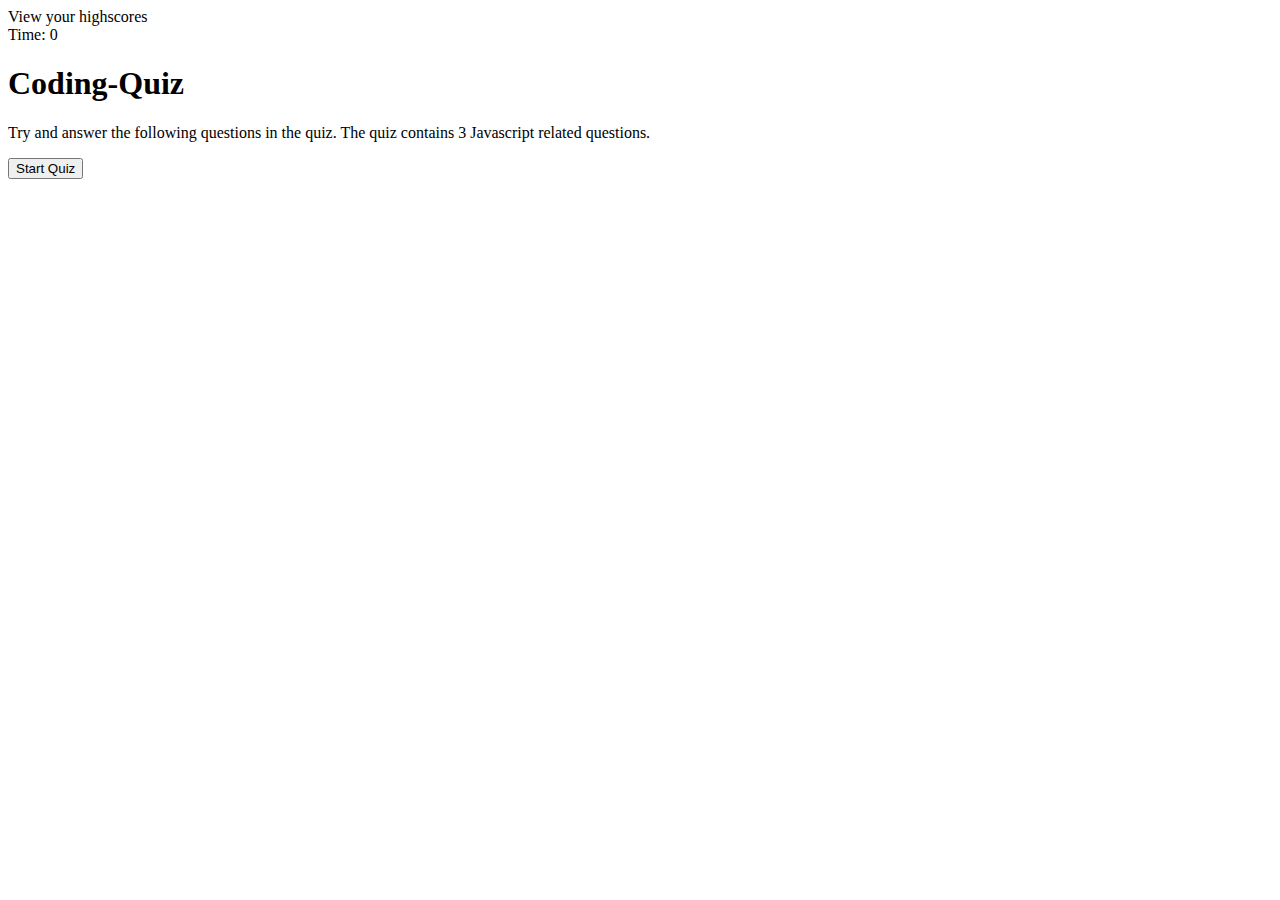
==== index.html @ fd1eba99 "initial html" ====
<!DOCTYPE html>
<html lang="en">
    <head>
        <meta charset="utf-8">
        <meta http-equiv="X-UA-Compatible" content="IE=edge">
        <title>Code-Quiz</title>
        <meta name="description" content="">
        <meta name="viewport" content="width=device-width, initial-scale=1">
        <link rel="stylesheet" href="">
    </head>
    
    
    
    <body>
      <!--Timer-->
      <header class="one">
          <div class="random-1" id="highscores-display">
              <a fref="">View your highscores</a>
          </div>
          <div class="random-1" id="clock">
              Time: <span id="time-related">0</span>
          </div>
      </header>
          
      
      <!--Coding Quiz Title-->
      <secton id="quiz-title" class ="quiz">
            <div class="one">
                <div class="random-1">
                    <h1>Coding-Quiz</h1>                    
                </div>
            </div>
            <div class="one">
                <div class="random-1">
                    <p>Try and answer the following questions in the quiz. The quiz contains 3 Javascript related questions.</p>
                </div>
            </div>
            <div class="one">
                <div class="random-1">
                    <button id="starticon">Start Quiz</button>
                </div>
            </div>
        </section>

        <!--Coding-Quiz questions-->
        <section id="quiz-questions" class="present">
            <div class="one">
                <div class="random-1 headings">
                    <h3 id="heading-title"></h3>
                </div>
            </div>
            <div class="one">
                <div class="random-1" id="options"></div>
                <div id="random-2" class="random-2 random-3"></div>
            </div>
        </section>


        
        <script src="./assets/js/script.js"></script>
        <script src="./assets/js/coding-questions.js"></script>
    </body>
</html>
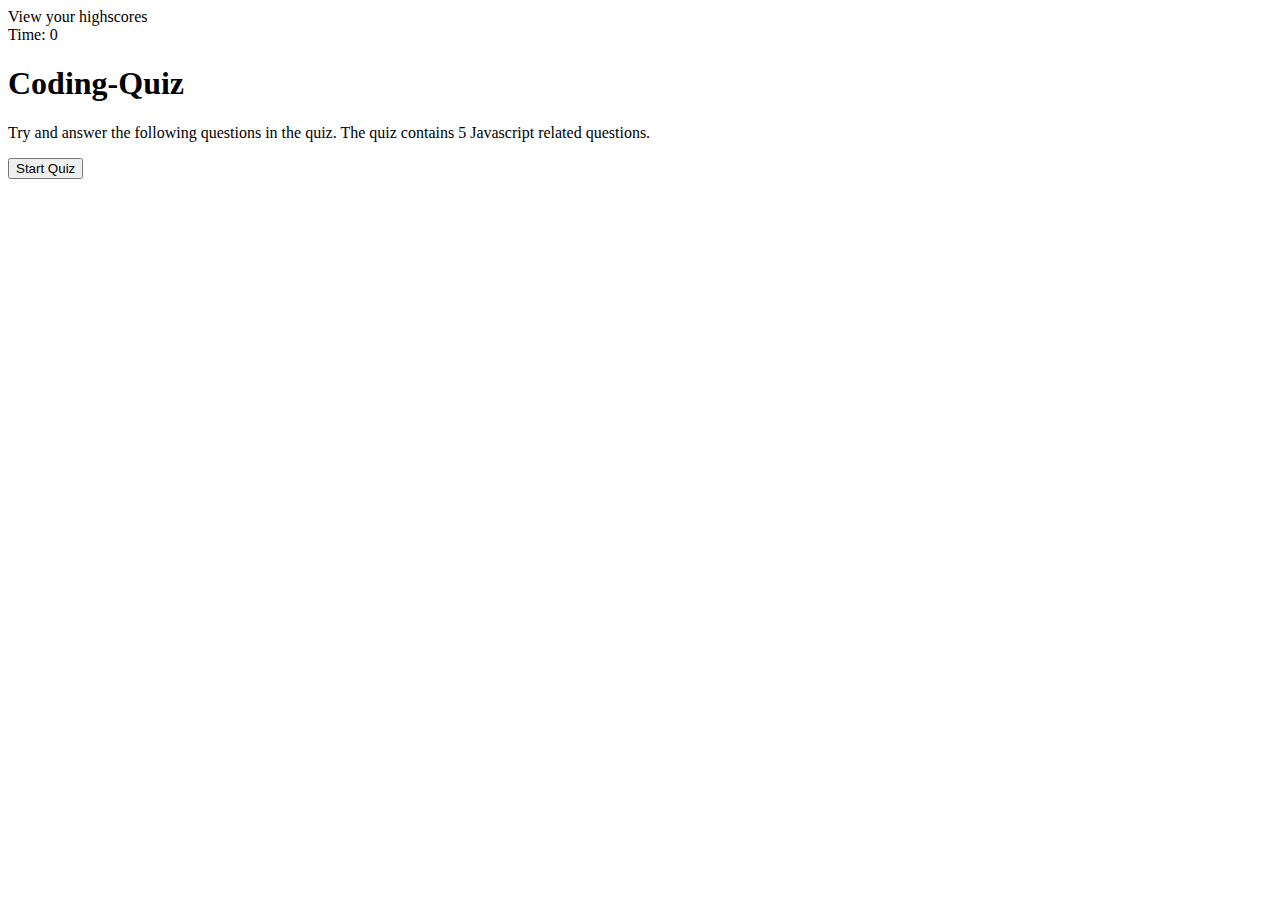
==== commit 357031e0: "added some js functions" ====
--- a/index.html
+++ b/index.html
@@ -32,7 +32,7 @@
             </div>
             <div class="one">
                 <div class="random-1">
-                    <p>Try and answer the following questions in the quiz. The quiz contains 3 Javascript related questions.</p>
+                    <p>Try and answer the following questions in the quiz. The quiz contains 5 Javascript related questions.</p>
                 </div>
             </div>
             <div class="one">
@@ -51,9 +51,11 @@
             </div>
             <div class="one">
                 <div class="random-1" id="options"></div>
-                <div id="random-2" class="random-2 random-3"></div>
+                <div id="remark" class="remark hidden"></div>
             </div>
         </section>
+
+        <!---->
 
 
         
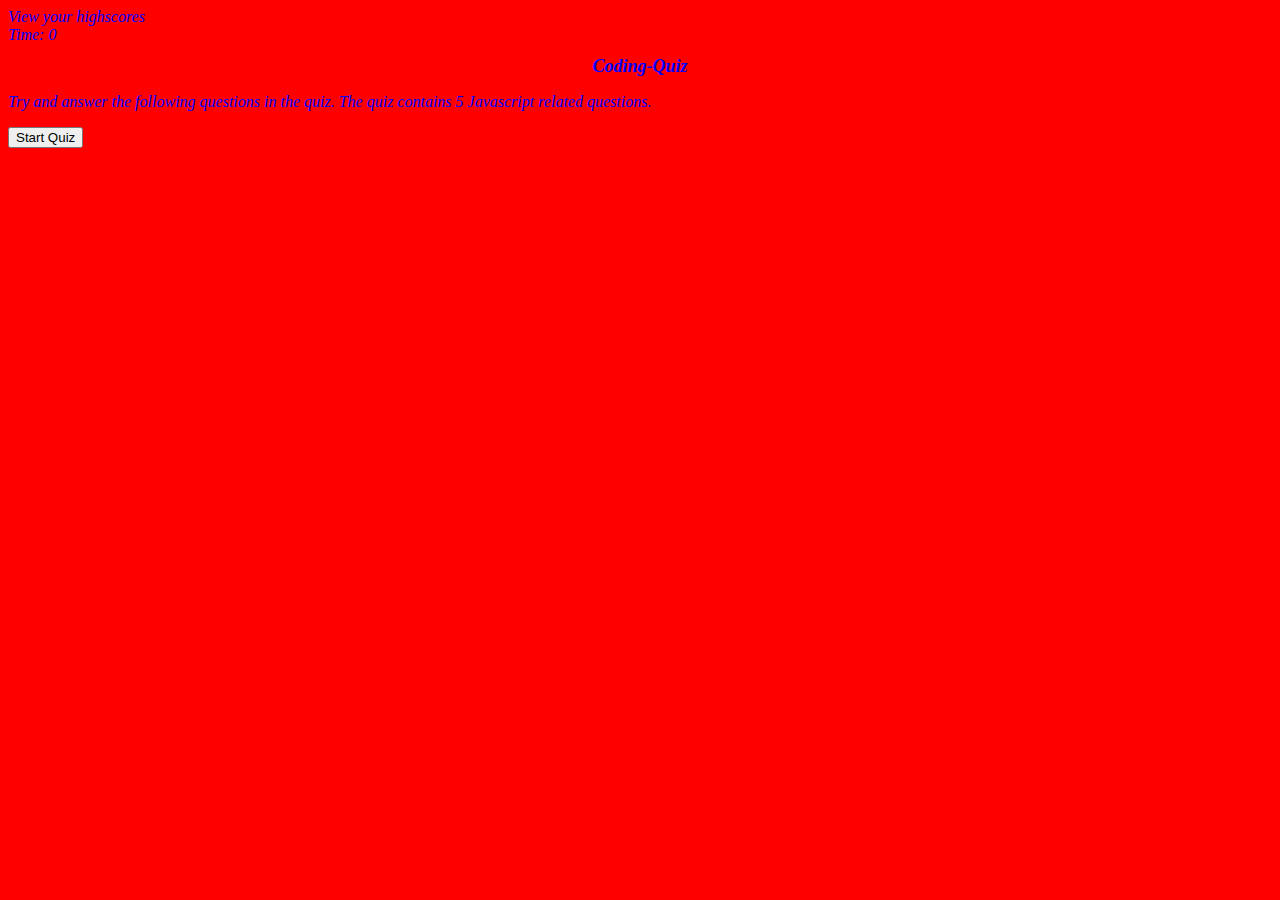
==== commit 30c0721f: "added some more js functions" ====
--- a/index.html
+++ b/index.html
@@ -6,7 +6,7 @@
         <title>Code-Quiz</title>
         <meta name="description" content="">
         <meta name="viewport" content="width=device-width, initial-scale=1">
-        <link rel="stylesheet" href="">
+        <link rel="stylesheet" href="./assets/css/style.css">
     </head>
     
     
@@ -24,7 +24,7 @@
           
       
       <!--Coding Quiz Title-->
-      <secton id="quiz-title" class ="quiz">
+      <secton id="quiz-title" class="show">
             <div class="one">
                 <div class="random-1">
                     <h1>Coding-Quiz</h1>                    
@@ -43,7 +43,7 @@
         </section>
 
         <!--Coding-Quiz questions-->
-        <section id="quiz-questions" class="present">
+        <section id="quiz-questions" class="hide">
             <div class="one">
                 <div class="random-1 headings">
                     <h3 id="heading-title"></h3>
@@ -51,15 +51,26 @@
             </div>
             <div class="one">
                 <div class="random-1" id="options"></div>
-                <div id="remark" class="remark hidden"></div>
+                <div id="remark" class="remark hide"></div>
             </div>
         </section>
 
-        <!---->
+        <!--Area for High Scores-->
+        <section id="highscore-area" class="hide">
+            <div class="one">
+                <div id="highscore-display" class="random-1">
+                    <h2>Quiz Over!</h2>
+                    <h3>Your score is <span id="finalscore-display">0</span></h3>
+                    <label for="initialsinput">Enter your initials:</label>
+                    <input type="text" name="initialsinput" maxlength="2" id="userinitials">
+                    <button id="button-submit" type="submit">Submit</button>
+                </div>
+            </div>
+        </section>
 
 
+        <script src="./assets/js/coding-questions.js"></script>
+        <script src="./assets/js/script.js"></script>
         
-        <script src="./assets/js/script.js"></script>
-        <script src="./assets/js/coding-questions.js"></script>
     </body>
 </html>--- a/assets/css/style.css
+++ b/assets/css/style.css
@@ -0,0 +1,30 @@
+
+
+body {
+    font-style: italic;
+    font-size: medium;
+    color: blue;
+    background-color: red;
+}
+
+section{
+    
+    background-color: green
+}
+
+.hide {
+    display: none;
+}
+
+.show {
+    display: block;
+}
+
+h1 {
+    text-align: center;
+    font-size:large;
+    
+}
+
+.option {
+    display: block;
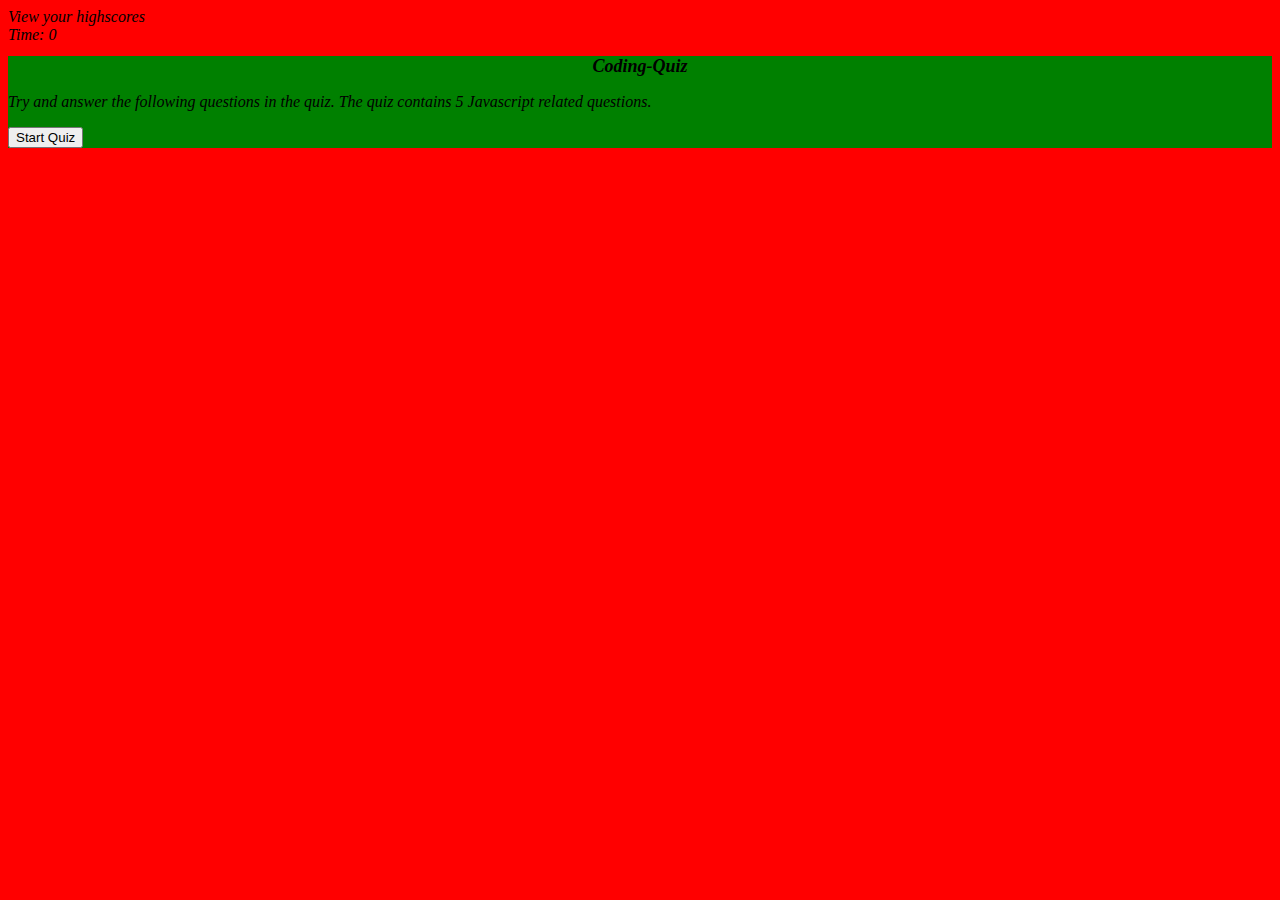
==== commit 1a5f33be: "finished" ====
--- a/index.html
+++ b/index.html
@@ -24,7 +24,7 @@
           
       
       <!--Coding Quiz Title-->
-      <secton id="quiz-title" class="show">
+      <section id="quiz-title" class="appear">
             <div class="one">
                 <div class="random-1">
                     <h1>Coding-Quiz</h1>                    
@@ -43,7 +43,7 @@
         </section>
 
         <!--Coding-Quiz questions-->
-        <section id="quiz-questions" class="hide">
+        <section id="quiz-questions" class="disappear">
             <div class="one">
                 <div class="random-1 headings">
                     <h3 id="heading-title"></h3>
@@ -51,12 +51,12 @@
             </div>
             <div class="one">
                 <div class="random-1" id="options"></div>
-                <div id="remark" class="remark hide"></div>
+                <div id="remark" class="remark disappear"></div>
             </div>
         </section>
 
         <!--Area for High Scores-->
-        <section id="highscore-area" class="hide">
+        <section id="highscore-area" class="disappear">
             <div class="one">
                 <div id="highscore-display" class="random-1">
                     <h2>Quiz Over!</h2>
--- a/assets/css/style.css
+++ b/assets/css/style.css
@@ -3,7 +3,7 @@
 body {
     font-style: italic;
     font-size: medium;
-    color: blue;
+    color: black;
     background-color: red;
 }
 
@@ -12,11 +12,13 @@
     background-color: green
 }
 
-.hide {
+
+.disappear {
     display: none;
 }
 
-.show {
+
+.appear {
     display: block;
 }
 
@@ -28,3 +30,4 @@
 
 .option {
     display: block;
+}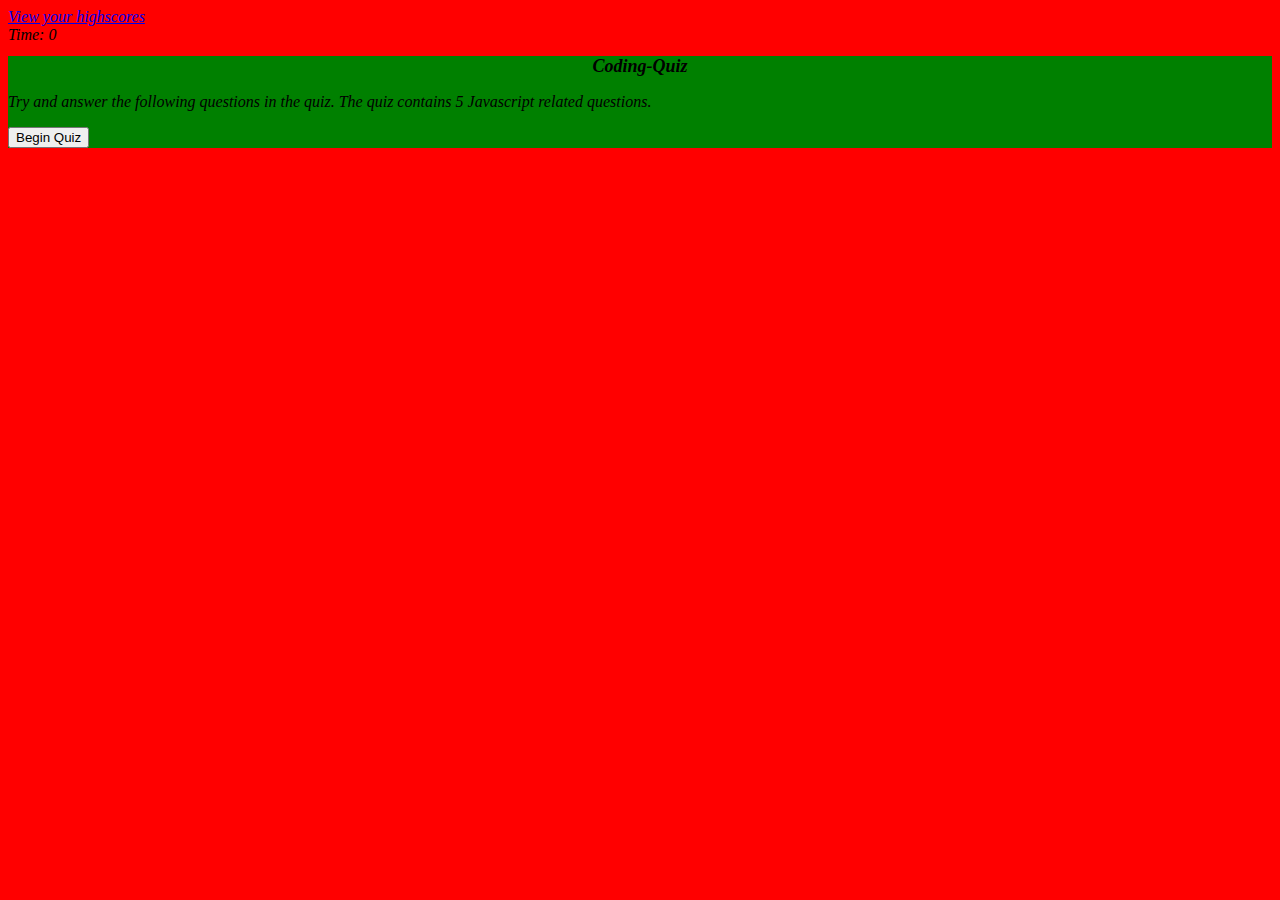
==== commit 8ecf3f50: "finished -2" ====
--- a/index.html
+++ b/index.html
@@ -12,62 +12,51 @@
     
     
     <body>
-      <!--Timer-->
-      <header class="one">
-          <div class="random-1" id="highscores-display">
-              <a fref="">View your highscores</a>
+      <!--Header containing Timer and the link to view the highscores-->
+      <header>
+          <div>
+              <a href="./highscoresarea.html">View your highscores</a>
           </div>
-          <div class="random-1" id="clock">
+          <div>
               Time: <span id="time-related">0</span>
           </div>
       </header>
           
       
       <!--Coding Quiz Title-->
-      <section id="quiz-title" class="appear">
-            <div class="one">
-                <div class="random-1">
-                    <h1>Coding-Quiz</h1>                    
-                </div>
+        <section id="quiz-title" class="appear">
+            <div>
+                <h1>Coding-Quiz</h1>                    
             </div>
-            <div class="one">
-                <div class="random-1">
-                    <p>Try and answer the following questions in the quiz. The quiz contains 5 Javascript related questions.</p>
-                </div>
-            </div>
-            <div class="one">
-                <div class="random-1">
-                    <button id="starticon">Start Quiz</button>
-                </div>
+            <div class="random-1">
+                <p>Try and answer the following questions in the quiz. The quiz contains 5 Javascript related questions.</p>
+            </div>      
+            <div >
+                <button id="starticon">Begin Quiz</button>
             </div>
         </section>
 
         <!--Coding-Quiz questions-->
         <section id="quiz-questions" class="disappear">
-            <div class="one">
-                <div class="random-1 headings">
-                    <h3 id="heading-title"></h3>
-                </div>
+            <div>
+                <h3 id="heading-title"></h3>
             </div>
-            <div class="one">
-                <div class="random-1" id="options"></div>
-                <div id="remark" class="remark disappear"></div>
+            <div>
+                <div id="options"></div>
+                <div id="remark" class="disappear"></div>
             </div>
         </section>
 
-        <!--Area for High Scores-->
-        <section id="highscore-area" class="disappear">
-            <div class="one">
-                <div id="highscore-display" class="random-1">
-                    <h2>Quiz Over!</h2>
-                    <h3>Your score is <span id="finalscore-display">0</span></h3>
-                    <label for="initialsinput">Enter your initials:</label>
-                    <input type="text" name="initialsinput" maxlength="2" id="userinitials">
-                    <button id="button-submit" type="submit">Submit</button>
-                </div>
+        <!--Area for seeing the quiz score-->
+        <section id="quizscorearea" class="disappear">
+            <div>
+                <h2>Quiz Over!</h2>
+                <h3>Your score is <span id="finalscore-display">0</span></h3>
+                <label for="initialsinput">Input your initials:</label>
+                <input type="text" name="initialsinput" maxlength="2" id="userinitials">
+                <button id="button-submit" type="submit">Submit</button>
             </div>
         </section>
-
 
         <script src="./assets/js/coding-questions.js"></script>
         <script src="./assets/js/script.js"></script>
--- a/assets/css/style.css
+++ b/assets/css/style.css
@@ -13,14 +13,14 @@
 }
 
 
+.appear {
+    display: block;
+}
+
 .disappear {
     display: none;
 }
 
-
-.appear {
-    display: block;
-}
 
 h1 {
     text-align: center;
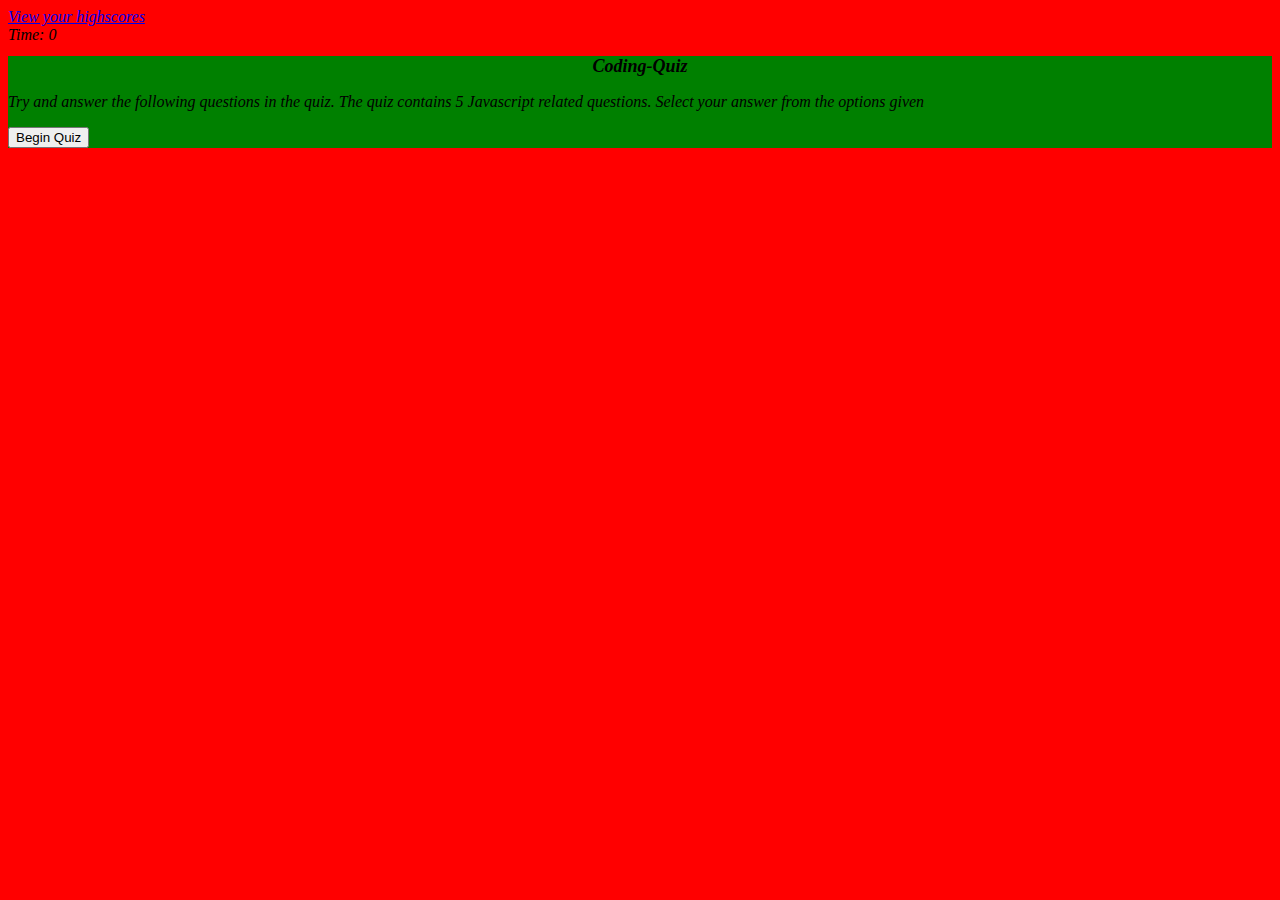
==== commit 57502b59: "finished - 3" ====
--- a/index.html
+++ b/index.html
@@ -29,7 +29,7 @@
                 <h1>Coding-Quiz</h1>                    
             </div>
             <div class="random-1">
-                <p>Try and answer the following questions in the quiz. The quiz contains 5 Javascript related questions.</p>
+                <p>Try and answer the following questions in the quiz. The quiz contains 5 Javascript related questions. Select your answer from the options given</p>
             </div>      
             <div >
                 <button id="starticon">Begin Quiz</button>
